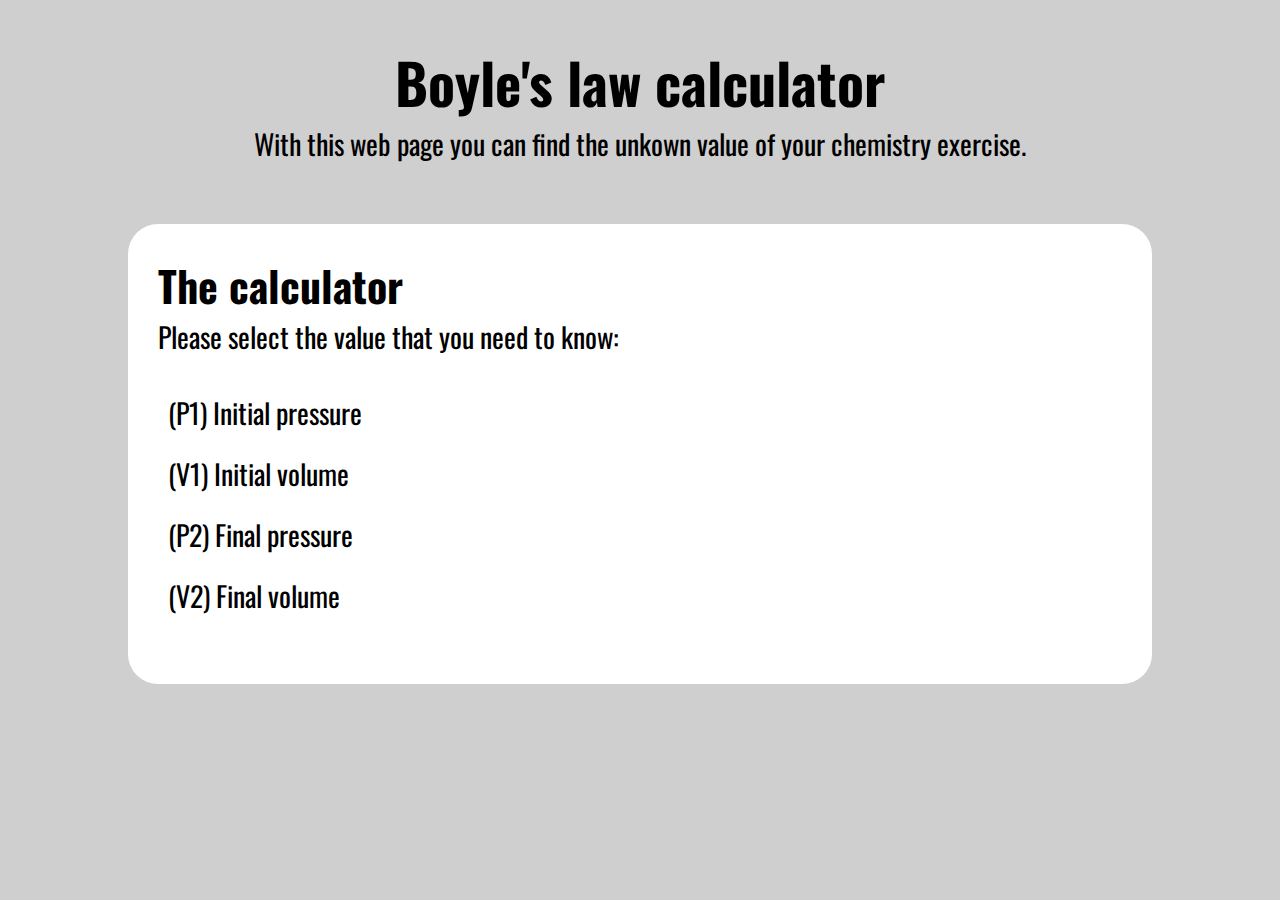
==== index.html @ f9074e6a "Boyle's law calculator 0.1" ====
<!DOCTYPE html>
<html lnag="en">
<head>
  <meta charset="utf-8">
  <meta name="viewport" content="width=device-width, initial-scale=1.0">
  <meta name="description" content="A descirption to this web site">
  <title>Boyle's law calculator</title>
  <link rel="stylesheet" href="styles.css">
  <link rel="shortcut icon" href="favicon.png">
  <!--Oswal font-->
  <link href="https://fonts.googleapis.com/css2?family=Oswald:wght@300;600;700&display=swap" rel="stylesheet">
</head>
<body>
  <header>
    <h1>Boyle's law calculator</h1>
    <p>With this web page you can find the unkown value of your chemistry exercise.</p>
  </header>
  <div class="calculator" id="calculator">
    <h2>The calculator</h2>
    <p>Please select the value that you need to know:</p>
    <nav class="navigator">
      <ul>
	<li><a href="initial-pressure.html">(P1) Initial pressure<a></li>
	<li><a href="initial-volume.html">(V1) Initial volume<a></li>
	<li><a href="final-pressure.html">(P2) Final pressure<a></li>
	<li><a href="final-volume.html">(V2) Final volume<a></li>
      </ul>
    </nav>
  </div>
  <script href="scripts.js"></script>
</body>
</html>
---- styles.css ----
* {
  padding: 0;
  margin: 0;
}

body {
  background-color: #CFCFCF;
  font-family: 'Oswald', sans-serif;
  font-size: 28px;
}

header {
  text-align: center;
  margin-top: 40px;
  margin-bottom: 60px;
}

.calculator {
  margin-left: 10%;
  margin-right: 10%;
  padding: 30px;
  border-radius: 30px;
  background-color: white;
  height: 400px;
}

.navigator {
  margin-top: 25px;
}

.navigator ul{
  list-style: none;
}

.navigator ul li {
  padding: 10px;
}

.navigator ul li a {
  text-decoration: none;
  color: black;
}

.navigator ul li a:Hover {
  border-bottom: black solid 1px;
}
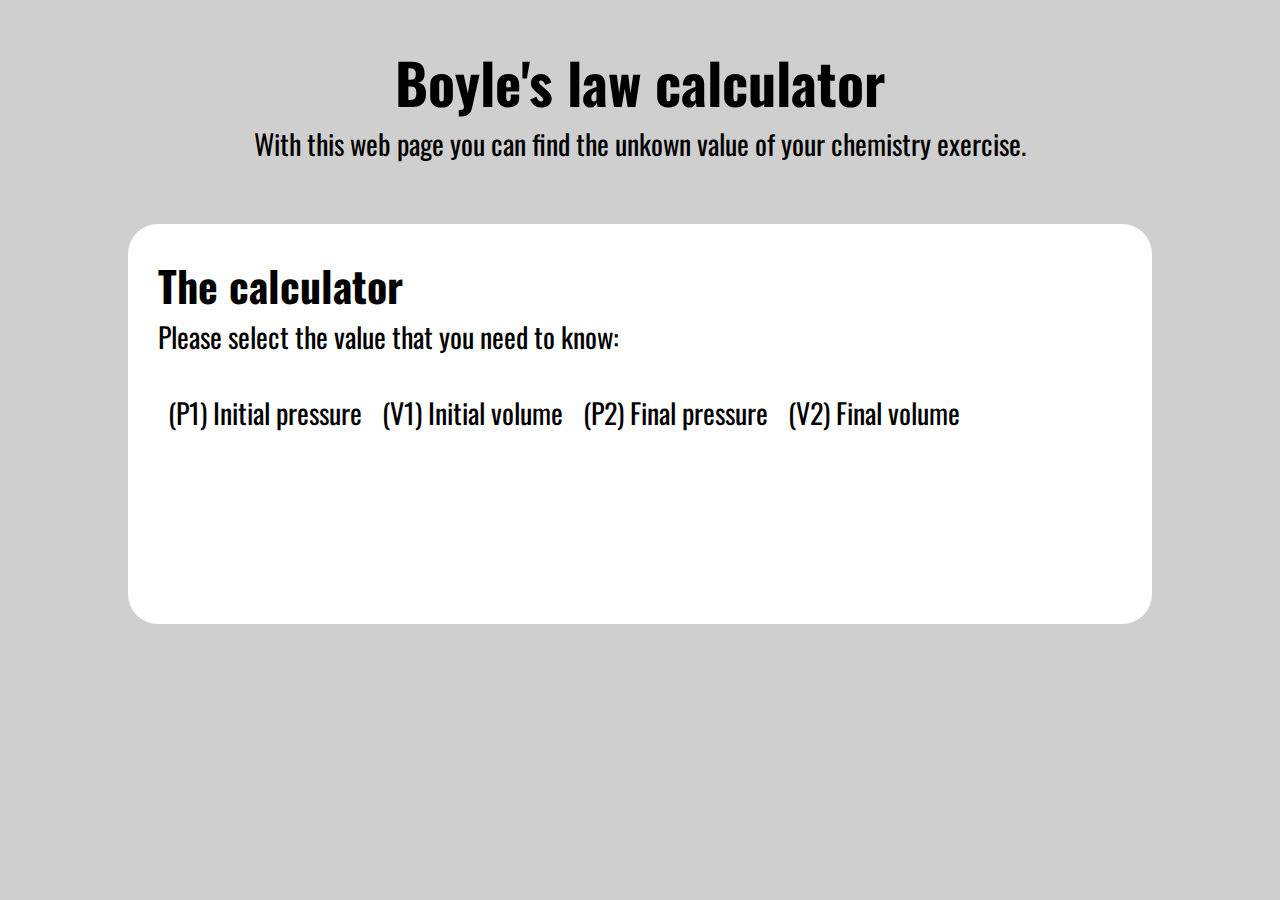
==== commit e710fe08: "Boyle's law calculator 0.2" ====
--- a/index.html
+++ b/index.html
@@ -15,18 +15,20 @@
     <h1>Boyle's law calculator</h1>
     <p>With this web page you can find the unkown value of your chemistry exercise.</p>
   </header>
+
   <div class="calculator" id="calculator">
     <h2>The calculator</h2>
     <p>Please select the value that you need to know:</p>
     <nav class="navigator">
       <ul>
-	<li><a href="initial-pressure.html">(P1) Initial pressure<a></li>
-	<li><a href="initial-volume.html">(V1) Initial volume<a></li>
-	<li><a href="final-pressure.html">(P2) Final pressure<a></li>
-	<li><a href="final-volume.html">(V2) Final volume<a></li>
+	<li><a href="initial-pressure.html">(P1) Initial pressure</a></li>
+	<li><a href="initial-volume.html">(V1) Initial volume</a></li>
+	<li><a href="final-pressure.html">(P2) Final pressure</a></li>
+	<li><a href="final-volume.html">(V2) Final volume</a></li>
       </ul>
     </nav>
   </div>
+
   <script href="scripts.js"></script>
 </body>
 </html>
--- a/styles.css
+++ b/styles.css
@@ -1,4 +1,5 @@
 * {
+  box-sizing: border-box;
   padding: 0;
   margin: 0;
 }
@@ -26,10 +27,12 @@
 
 .navigator {
   margin-top: 25px;
+  margin-bottom: 25px;
 }
 
 .navigator ul{
   list-style: none;
+  display: flex;
 }
 
 .navigator ul li {
@@ -44,3 +47,7 @@
 .navigator ul li a:Hover {
   border-bottom: black solid 1px;
 }
+
+.know-values label {
+  padding: 10px;
+}
